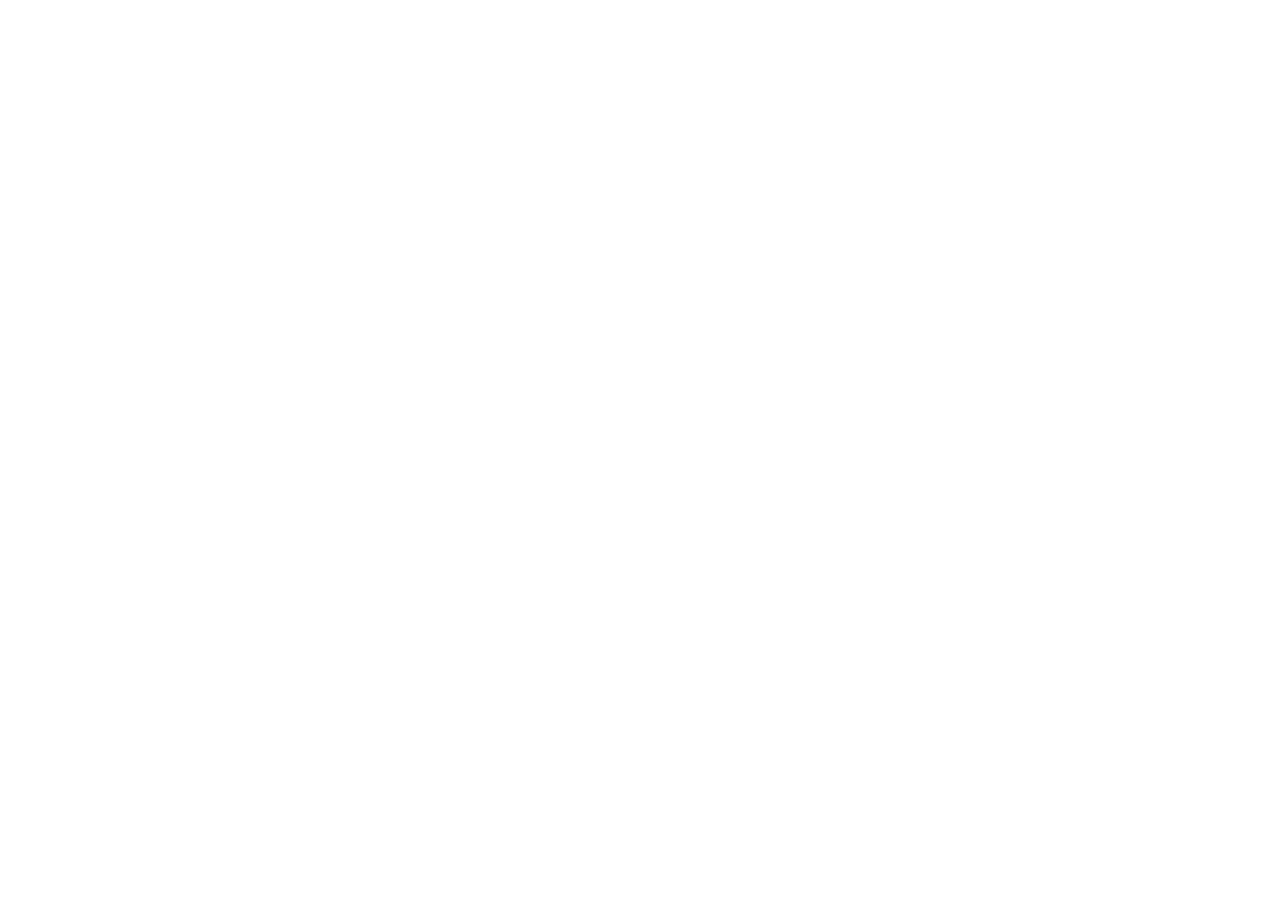
==== index.html @ cf9ffb8a "Add tasks" ====
<!DOCTYPE html>
<html lang="en">
  <head>
    <meta charset="UTF-8" />
    <meta http-equiv="X-UA-Compatible" content="IE=edge" />
    <meta name="viewport" content="width=device-width, initial-scale=1.0" />
    <title>Document</title>
  </head>
  <body>
    <script src="./js/tasks.js"></script>
  </body>
</html>
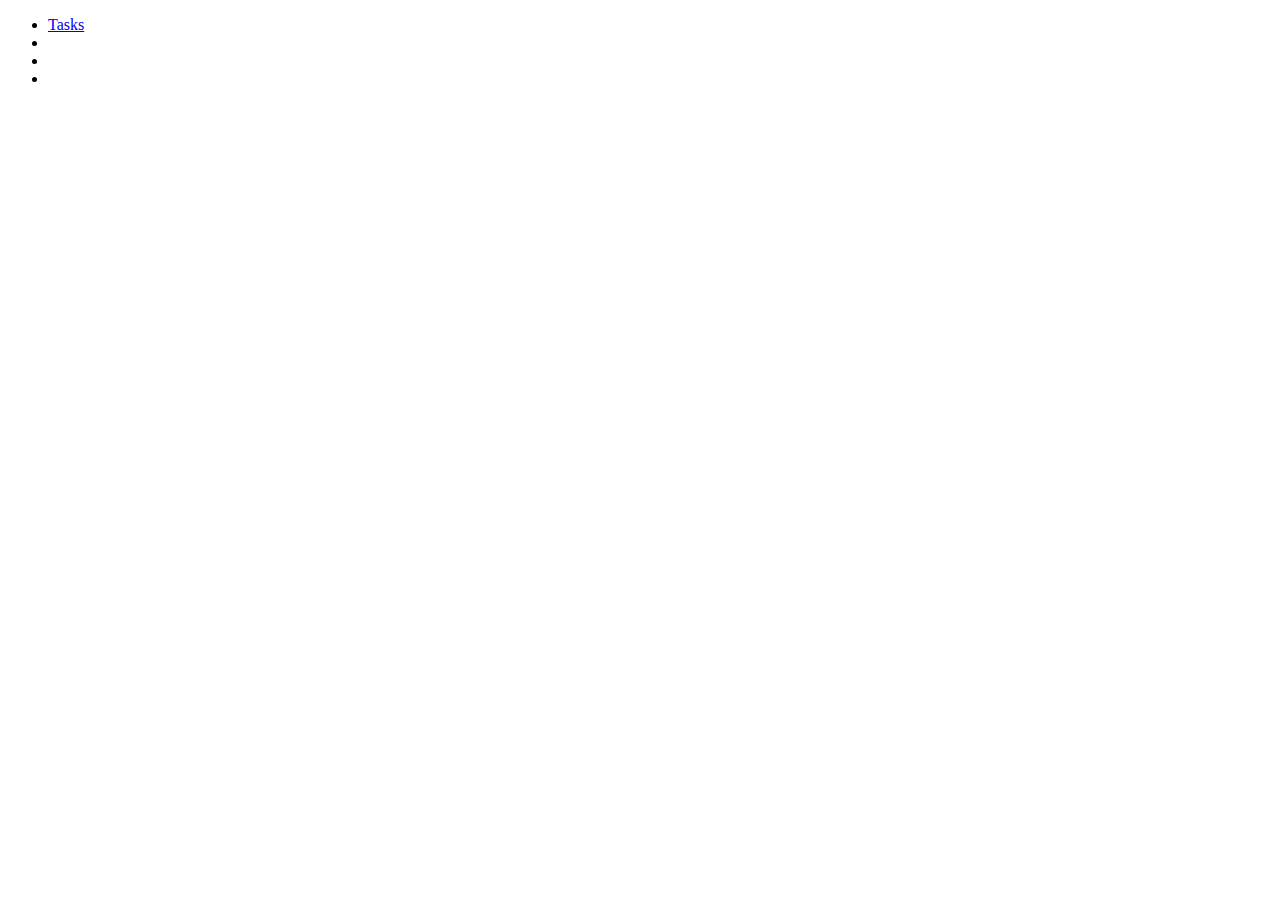
==== commit 5a735b1e: "Changed" ====
--- a/index.html
+++ b/index.html
@@ -7,6 +7,13 @@
     <title>Document</title>
   </head>
   <body>
-    <script src="./js/tasks.js"></script>
+    <ul>
+      <li><a href="tasks.html">Tasks</a></li>
+      <li><a href=""></a></li>
+      <li><a href=""></a></li>
+      <li><a href=""></a></li>
+    </ul>
+
+    <script src="./js/modal.js"></script>
   </body>
 </html>
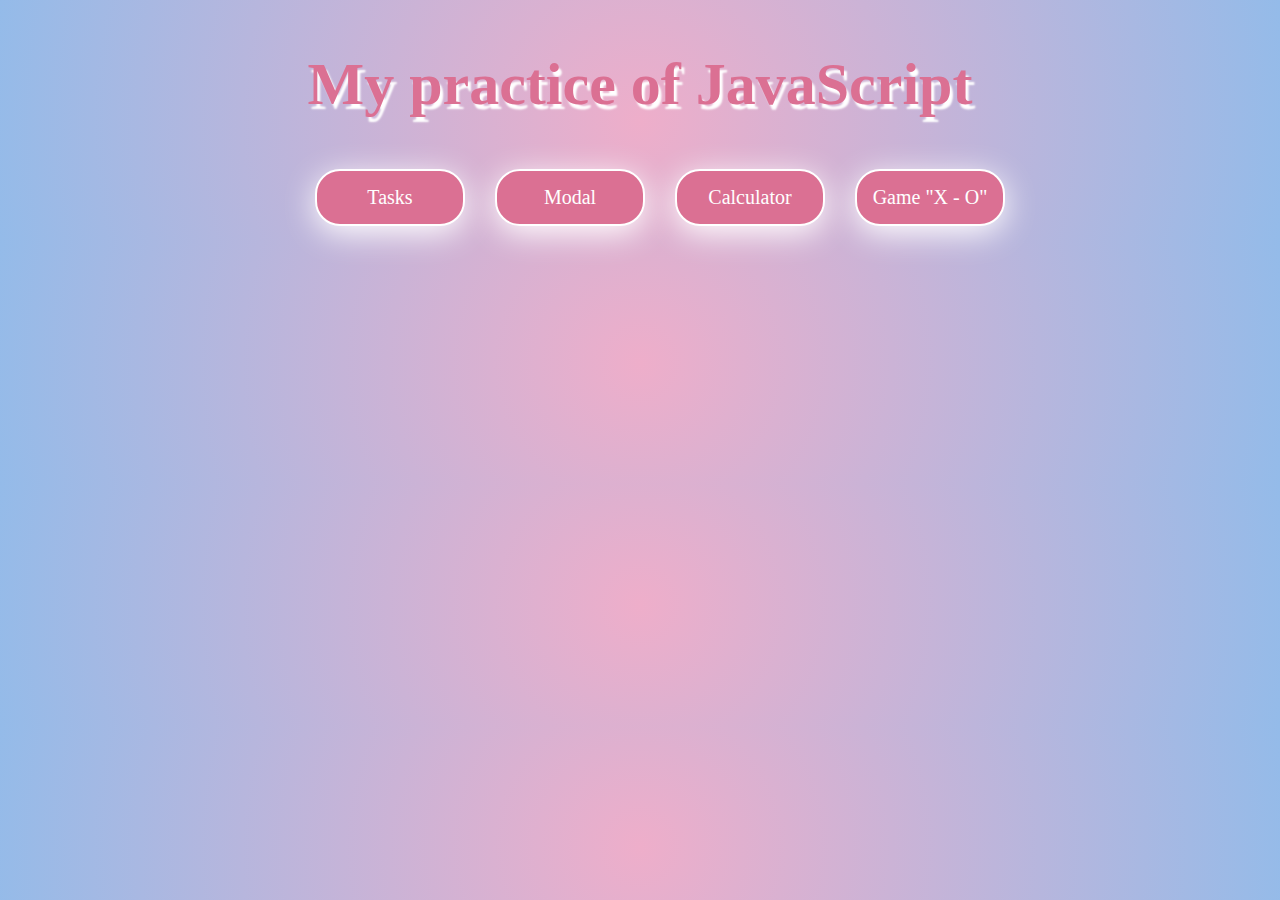
==== commit 4ff10d23: "Fix" ====
--- a/index.html
+++ b/index.html
@@ -4,16 +4,18 @@
     <meta charset="UTF-8" />
     <meta http-equiv="X-UA-Compatible" content="IE=edge" />
     <meta name="viewport" content="width=device-width, initial-scale=1.0" />
-    <title>Document</title>
+    <title>Practice</title>
+    <link rel="stylesheet" href="./css/style.css" />
   </head>
   <body>
-    <ul>
-      <li><a href="tasks.html">Tasks</a></li>
-      <li><a href=""></a></li>
-      <li><a href=""></a></li>
-      <li><a href=""></a></li>
+    <h1 class="title">My practice of JavaScript</h1>
+    <ul class="list">
+      <li class="item"><a class="link" href="src/tasks.html">Tasks</a></li>
+      <li class="item"><a class="link" href="src/modal.html">Modal</a></li>
+      <li class="item"><a class="link" href="src/calc.html">Calculator</a></li>
+      <li class="item">
+        <a class="link" href="src/game1.html">Game "X - O"</a>
+      </li>
     </ul>
-
-    <script src="./js/modal.js"></script>
   </body>
 </html>
--- a/css/style.css
+++ b/css/style.css
@@ -0,0 +1,45 @@
+body {
+  background: rgb(238, 174, 202);
+  background: radial-gradient(
+    circle,
+    rgba(238, 174, 202, 1) 0%,
+    rgba(148, 187, 233, 1) 100%
+  );
+}
+.title {
+  font-size: 60px;
+  padding: 10px;
+  color: palevioletred;
+  text-shadow: #ffffff 3px 5px 2px;
+  text-align: center;
+}
+
+.link {
+  font-size: 20px;
+  color: white;
+  display: block;
+  padding: 15px;
+  text-decoration: none;
+  background-color: palevioletred;
+  border: 2px solid white;
+  border-radius: 25px;
+  box-shadow: 0px 7px 32px 0px #ffffff;
+  text-align: center;
+}
+.item {
+  width: 150px;
+}
+.link:hover,
+.link:focus {
+  color: palevioletred;
+  border-color: palevioletred;
+  background-color: white;
+}
+.list {
+  list-style: none;
+  display: flex;
+  flex-wrap: wrap;
+  gap: 30px;
+  justify-content: center;
+  align-items: center;
+}
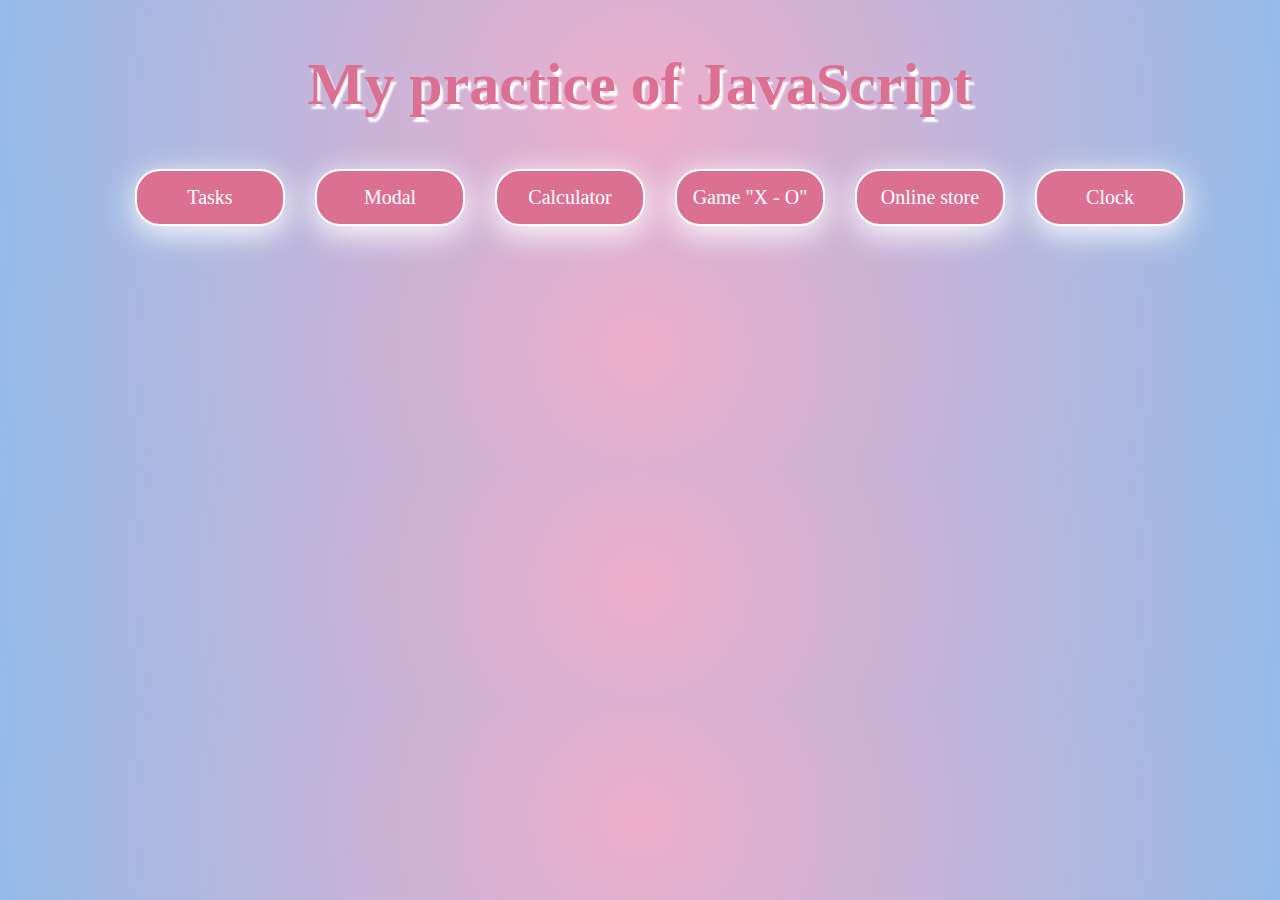
==== commit dcc96ec0: "Added clock" ====
--- a/index.html
+++ b/index.html
@@ -16,6 +16,12 @@
       <li class="item">
         <a class="link" href="src/game1.html">Game "X - O"</a>
       </li>
+      <li class="item">
+        <a class="link" href="src/store.html">Online store</a>
+      </li>
+      <li class="item">
+        <a class="link" href="src/clock.html">Clock</a>
+      </li>
     </ul>
   </body>
 </html>
--- a/css/style.css
+++ b/css/style.css
@@ -36,6 +36,7 @@
   background-color: white;
 }
 .list {
+  margin: 0;
   list-style: none;
   display: flex;
   flex-wrap: wrap;
